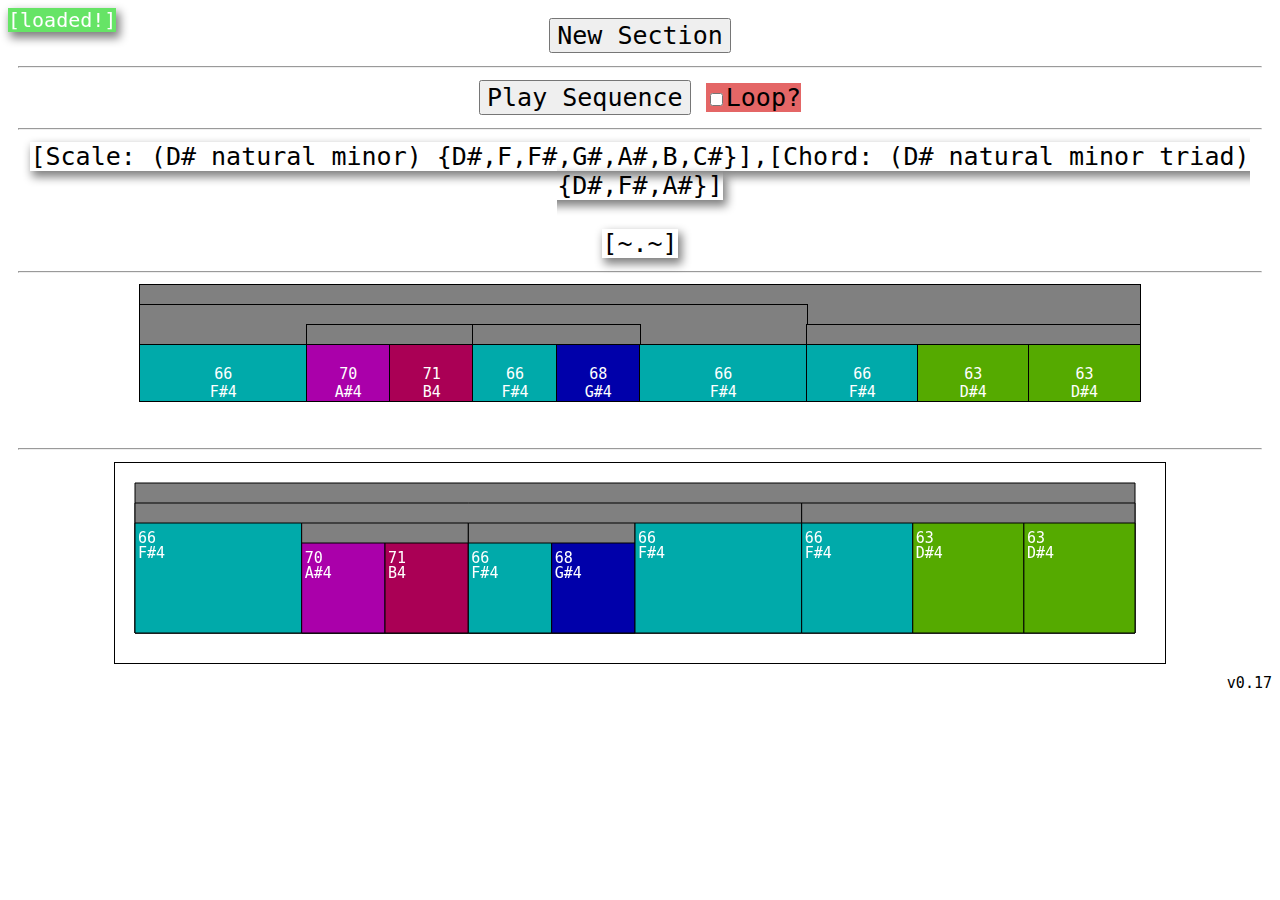
==== musicshow.html @ 69f3fecb "deprecated args are bad" ====
<html>

<head>

    <title id="tt">a muse;amusing;a-musical.</title>
    
    <meta http-equiv="content-type" content="text/html; charset=utf-8" />
	
    <script src="js/MIDI.js">/* MIDI API */</script>
    
    <script src="inc/shim/Base64.js" type="text/javascript"></script>
    <script src="inc/shim/Base64binary.js" type="text/javascript"></script>
    <script src="inc/shim/WebAudioAPI.js" type="text/javascript"></script>
    
    <script src="js/musicconst.js">/* constants for music library */</script>
    <script src="js/musicutil.js">/* utility functions and vanilla extensions for music library */</script>
    <script src="js/musicnote.js">/* wrapper for notes */</script>
    <script src="js/musicgroup.js">/* groups of tones */</script>
    <script src="js/musicgroupclass.js">/* easy building of tone groups */</script>
    <script src="js/musicnode.js">/* structural node class */</script>
    <script src="js/music.js">/* music node stuff, building rhythm, tonalization */</script>
    
    <script src="js/colors.js">/* color functions */</script>
    <script src="js/plotting.js">/* extremely simple canvas drawing */</script>
    <script src="js/musicrender.js">/* rendering node as html */</script>
    <script src="js/musiccanvas.js">/* showing nodes on a canvas */</script>
    <link rel="stylesheet" type="text/css" href="css/realized.css">
    <link rel="stylesheet" type="text/css" href="css/musiclabels.css"> 
    
    <script type="text/javascript">
    
    var titles = ["musical", "a muse", "amusing", "a-musical", "amusante", "a muse kale", "a moose king", "aim use sling", "ah moose aunt"];

    var canvasID = "drawspace";

    var dispnodes = [];
    var last_shown;
    var loop_timeout;
    var should_loop;
    
    var colors = colors || getColorsLib();
    
    function getIndicHSV(note){
        intensity = ( Math.pow( note.octave(), 1.5) / Math.pow(4, 1.5));
        noteHSV = {
            h:mod(note.num, music.NUM_TONES) / music.NUM_TONES,
            s:1,
            v:intensity/1.5
        };
        return noteHSV;
    }
    
    function loadCanvas() {
        document.title = titles.randomChoice();

        leCanvas = document.getElementById(canvasID);
        leContext = leCanvas.getContext("2d");
        
        MIDI.loadPlugin({
            soundfontUrl: "./soundfont/",
            instrument: "acoustic_grand_piano",
            onprogress: function(state, progress) {
                //console.log(state, progress);
            },
            onsuccess: function() {
                var ld = document.getElementById("loaded");
                ld.innerHTML = "[loaded!]";
                ld.classList.remove("disabled");
                ld.classList.add("enabled");
                setTimeout( function(){ ld.classList.add("faded") }, 5000 );
                /*
                var delay = 0; // play one note every quarter second
                var note = 50; // the MIDI note
                var velocity = 127; // how hard the note hits
                // play the note
                MIDI.setVolume(0, 127);
                MIDI.noteOn(0, note, velocity, delay);
                MIDI.noteOff(0, note, delay + 0.75);
                */
            }
        });
        
        clearInfo();
        loopToggle( document.getElementById("loopbox") );
        newSection();
    }
    
    function loopToggle( cb ){
        //console.log("checkbox is", cb.checked);
        should_loop = cb.checked;
        if(cb.checked){
            document.getElementById("loopbox_label").classList.remove("disabled");
            document.getElementById("loopbox_label").classList.add("enabled");
        }
        else{
            document.getElementById("loopbox_label").classList.remove("enabled");
            document.getElementById("loopbox_label").classList.add("disabled");
        }
        if(should_loop == false){
            clearTimeout(loop_timeout);
        }
    }
    
    function playTriggered(){
        clearTimeout(loop_timeout);
        last_shown.play(MIDI, 0, 127);
        if( should_loop ){
            //console.log(last_shown.getDuration()*1000);
            loop_timeout = setTimeout(playTriggered, last_shown.getDuration()*1000);
        }
    }
    
    function showInfo(info, box_number){
        var ib = document.getElementById("infobox" + box_number);
        ib.innerHTML = info;
    }
    
    function clearInfo(){
        showInfo("[._.]", 0);
        showInfo("[~.~]", 1);
    }

    function newSection() {
        var noda = music.BuildRhythm(4, music.PATTERNS, 5);
        /*
        var sca = music.scaleClasses.randomChoice().build(Math.floor(Math.random()*music.getNoteOrder().length));
        music.RandomTonalize(noda, sca.pickTones());
        */
        var fillers = music.CreateFillers(music.scaleClasses.randomChoice(), Math.floor(Math.random()*music.getNoteOrder().length));
        music.ScaleTonalize( noda, fillers );
        
        showNode(noda, 20, 20, 1000, 150, 20);
        clearInfo();
        showInfo(fillers, 0);
        dispnodes.push(noda);
        last_shown = noda;
        testRender();
    }
    
    function testRender(){
        var rdr = document.getElementById("render");
        if( rdr.children.length < 1 ){
            rdr.appendChild( renderNode(last_shown, 1000, 0) );
        }
        else{
            rdr.replaceChild( renderNode(last_shown, 1000, 0), rdr.firstChild )
        }
    }

    </script>
</head>
<body onload="loadCanvas();">
    <span id="loaded" class="info disabled">[loading MIDI library...]</span>
    <div class=centered>
        <button onclick="newSection();">New Section</button>
        <hr>
        <div>
            <button onclick="playTriggered();">Play Sequence</button> <label id="loopbox_label"><input id="loopbox" type="checkbox" onclick="loopToggle(this);">Loop?</label>
        </div>
        <hr>
        <span id="infobox0" class=info></span>
        <br><br>
        <span id="infobox1" class=info></span>
        <hr>
        <div id=render></div>
        <hr>
        <canvas id="drawspace" width="1050" height="200" style="border: 1px solid black"></canvas>
    </div>
    <span id="version" >v0.17</span>
</body>
</html>
---- css/realized.css ----
button {
    font-family: monospace;
    font-size: 25px;
}

.musicnode{
    transition: 1s;
    position: relative;
    display:inline-block;
    white-space: nowrap;
    margin:-1px;
    width: 100%;
    padding-top: 20px;
    border: 1px solid #000000; 
    background-color: gray;
}

.musicnote:hover{
    transition: .2s ease;
    -webkit-transform: scale(1.05);
    -ms-transform: scale(1.05);
    transform: scale(1.05);
}

.playing{
    transition: 0s;
    box-shadow: inset 0 0 100px 100px rgba(255, 255, 255, 0.5);
}

.musiclabel{
    position: relative;
    font-family: monospace;
    font-size: 15px;
    color:white;
}

#render{
    position: static;
    display: inline-block;
    white-space: nowrap;
    width: 1000px;
    height: 150px;
}
---- css/musiclabels.css ----
body {
    font-family: monospace;
    font-size: 25px;
}
.centered {
    position: relative;
    max-width: 1400px;
    height: auto;
    margin: auto;
    padding: 10px;
    text-align: center;
}
.faded{
    transition: visibility 0s 2s, opacity 5s ease;
    opacity:0;
    visibility: hidden;
}
.info{
    box-shadow: 3px 5px 10px 1px gray;
}
.enabled{
    background-color: rgba(0, 210, 0, .6);
}
.disabled{
    background-color: rgba(210, 0, 0, .6);
}
label{
    transition: 1s ease;
}
#loaded{
    position: fixed;
    z-index: 100;
    font-size:20px;
    color: white;
    transition: 1s ease;
}
#version{
    float: right;
    position: relative;
    font-size: 15px;
}
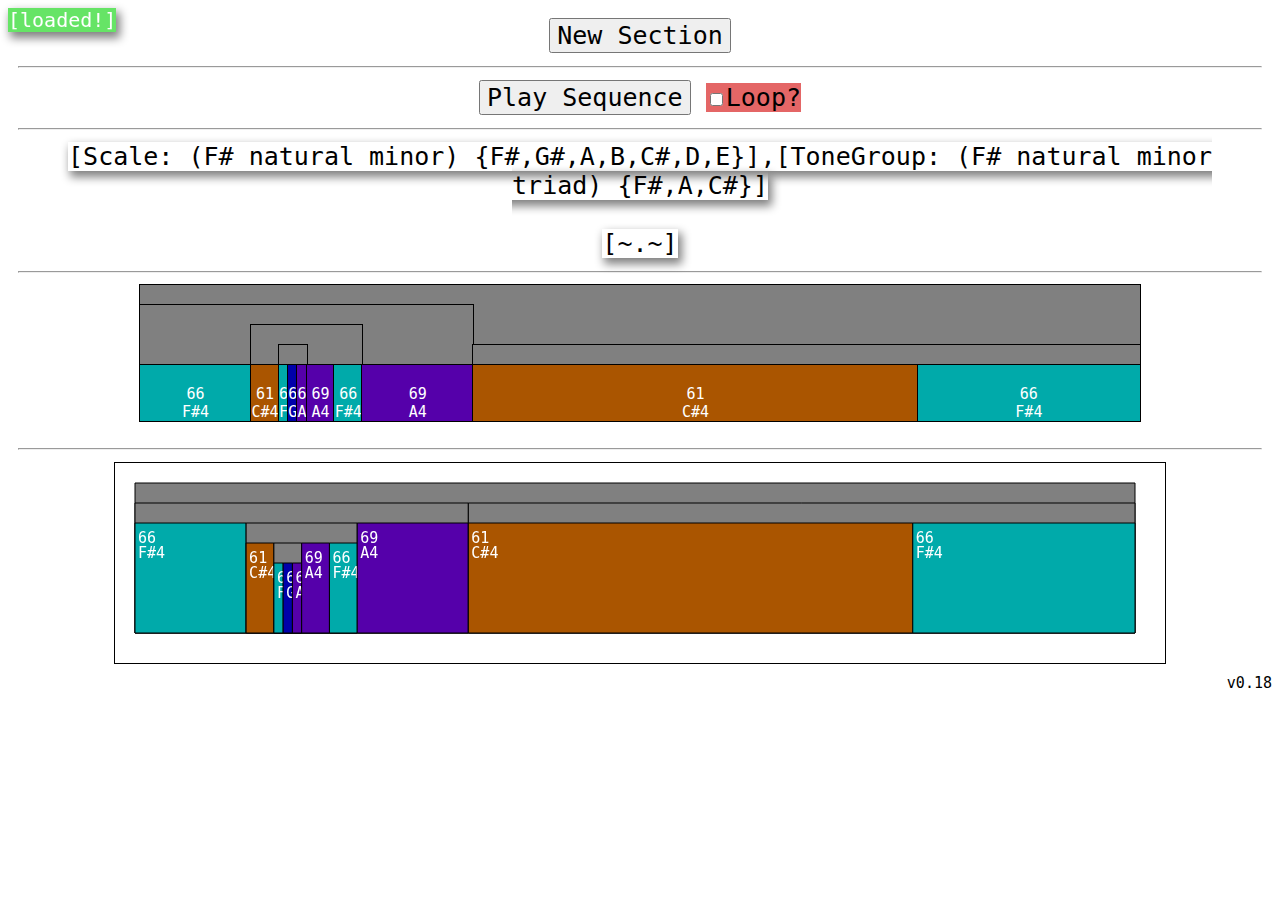
==== commit f28f0b28: "reversing" ====
--- a/musicshow.html
+++ b/musicshow.html
@@ -166,6 +166,6 @@
         <hr>
         <canvas id="drawspace" width="1050" height="200" style="border: 1px solid black"></canvas>
     </div>
-    <span id="version" >v0.17</span>
+    <span id="version" >v0.18</span>
 </body>
 </html>
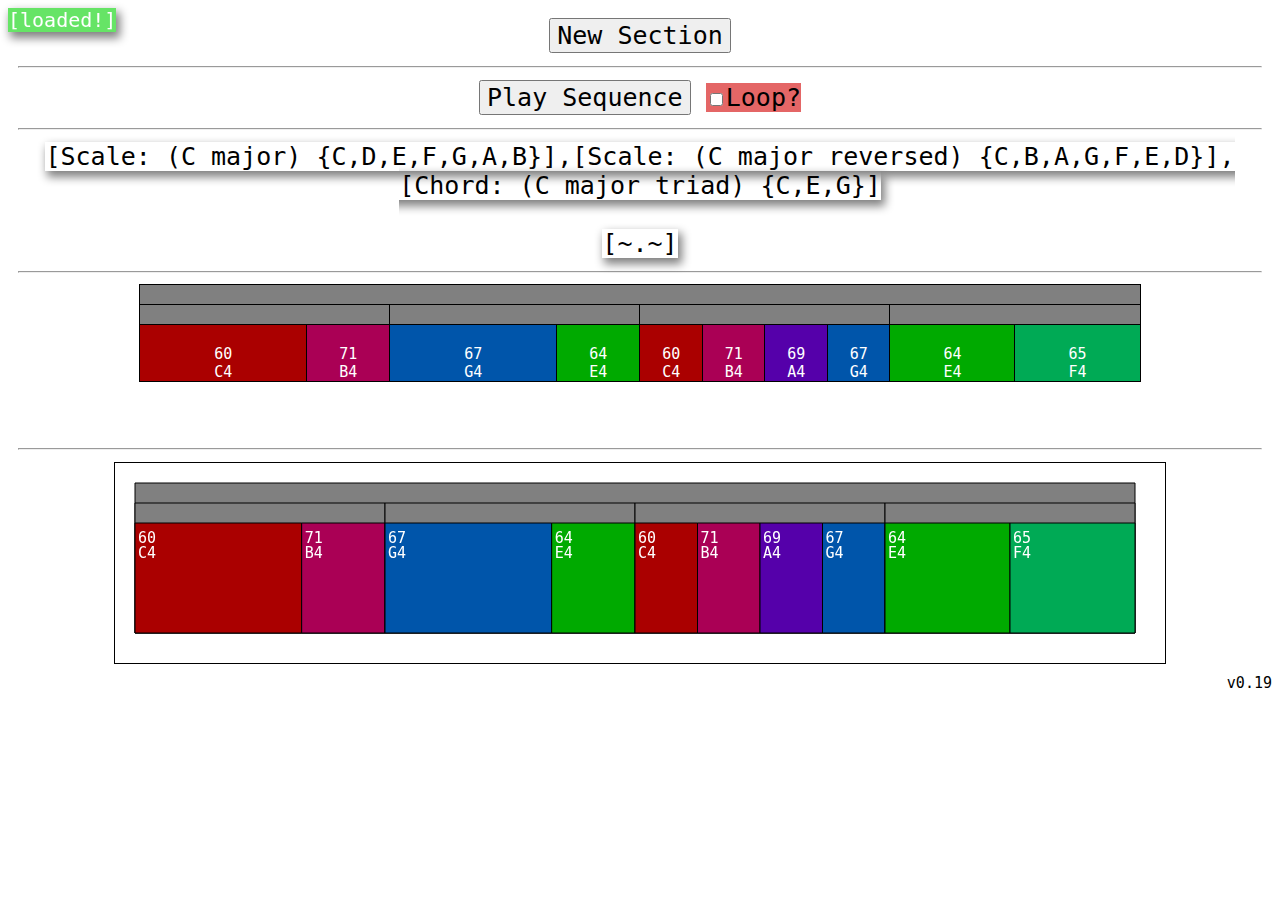
==== commit 211ad6cc: "reverses used in gen also fixed chord._builder" ====
--- a/musicshow.html
+++ b/musicshow.html
@@ -166,6 +166,6 @@
         <hr>
         <canvas id="drawspace" width="1050" height="200" style="border: 1px solid black"></canvas>
     </div>
-    <span id="version" >v0.18</span>
+    <span id="version" >v0.19</span>
 </body>
 </html>
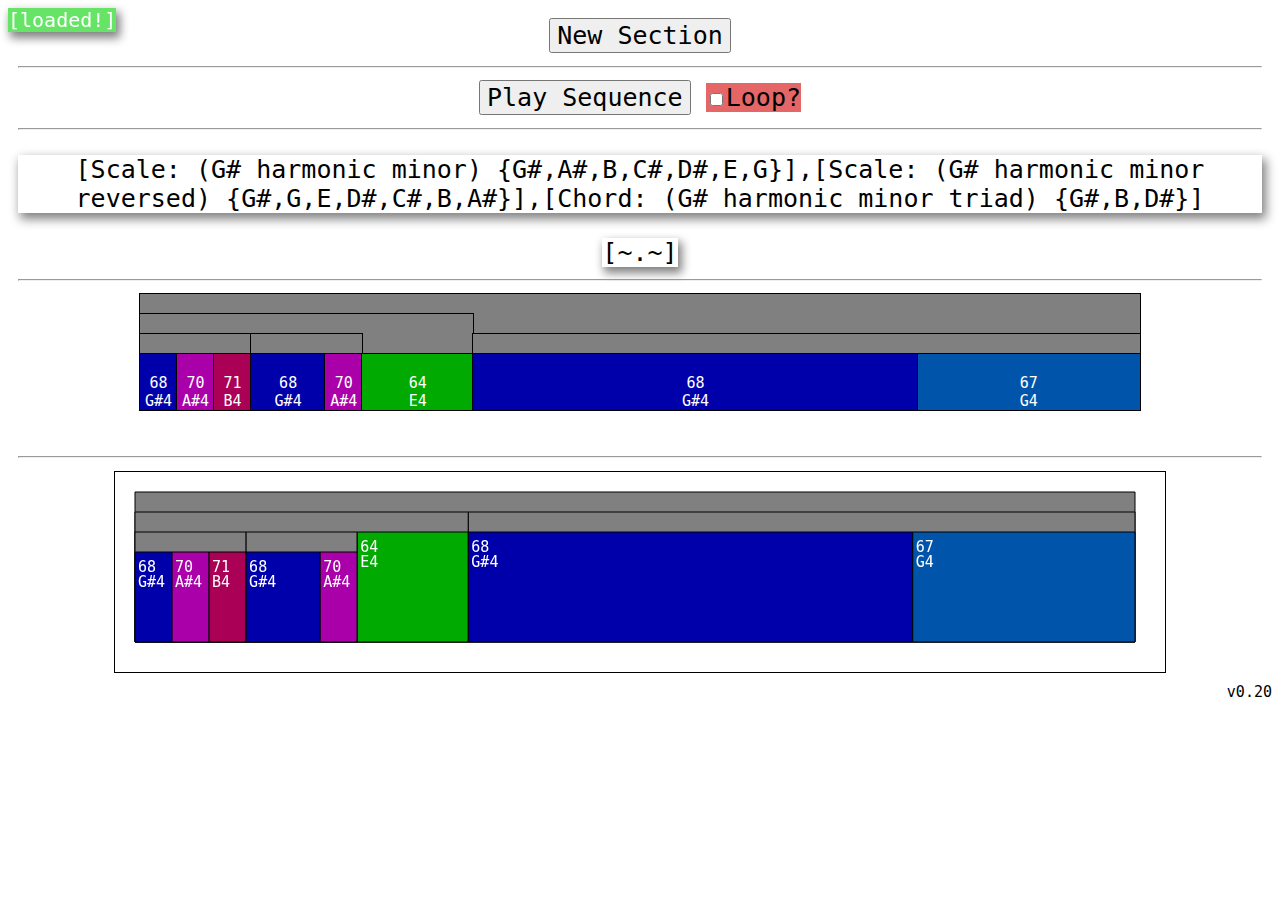
==== commit 385852d0: "more than diatonic" ====
--- a/musicshow.html
+++ b/musicshow.html
@@ -158,14 +158,13 @@
             <button onclick="playTriggered();">Play Sequence</button> <label id="loopbox_label"><input id="loopbox" type="checkbox" onclick="loopToggle(this);">Loop?</label>
         </div>
         <hr>
-        <span id="infobox0" class=info></span>
-        <br><br>
+        <p id="infobox0" class=info></p>
         <span id="infobox1" class=info></span>
         <hr>
         <div id=render></div>
         <hr>
         <canvas id="drawspace" width="1050" height="200" style="border: 1px solid black"></canvas>
     </div>
-    <span id="version" >v0.19</span>
+    <span id="version" >v0.20</span>
 </body>
 </html>
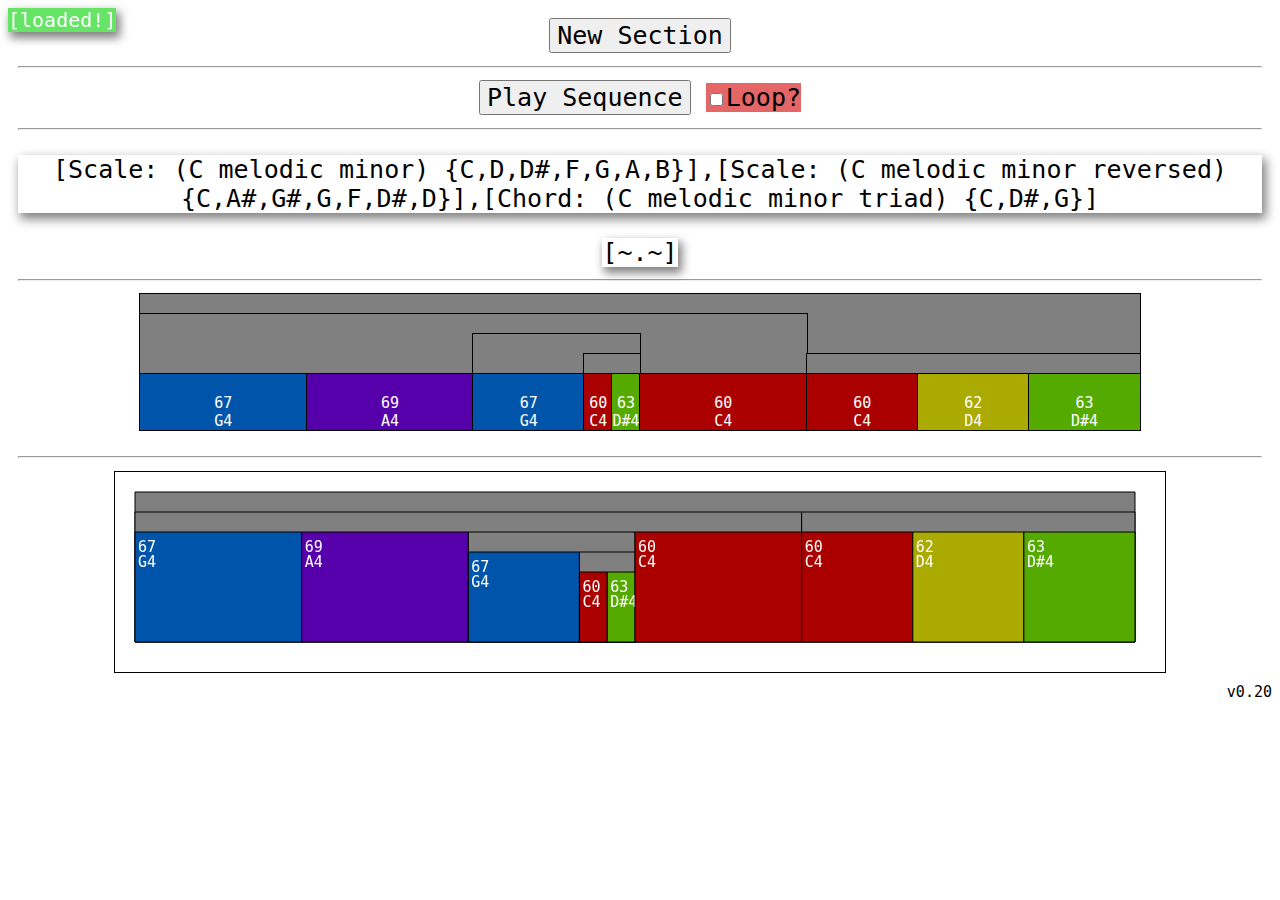
==== commit 2a524ead: "better file name" ====
--- a/musicshow.html
+++ b/musicshow.html
@@ -24,8 +24,8 @@
     <script src="js/plotting.js">/* extremely simple canvas drawing */</script>
     <script src="js/musicrender.js">/* rendering node as html */</script>
     <script src="js/musiccanvas.js">/* showing nodes on a canvas */</script>
-    <link rel="stylesheet" type="text/css" href="css/realized.css">
-    <link rel="stylesheet" type="text/css" href="css/musiclabels.css"> 
+    <link rel="stylesheet" type="text/css" href="css/musicrender.css"> <!-- style for DOM render of nodes -->
+    <link rel="stylesheet" type="text/css" href="css/musiclabels.css"> <!-- general labeling / UI style -->
     
     <script type="text/javascript">
     
--- a/css/musicrender.css
+++ b/css/musicrender.css
@@ -0,0 +1,43 @@
+button {
+    font-family: monospace;
+    font-size: 25px;
+}
+
+.musicnode{
+    transition: 1s;
+    position: relative;
+    display:inline-block;
+    white-space: nowrap;
+    margin:-1px;
+    width: 100%;
+    padding-top: 20px;
+    border: 1px solid #000000; 
+    background-color: gray;
+}
+
+.musicnote:hover{
+    transition: .2s ease;
+    -webkit-transform: scale(1.05);
+    -ms-transform: scale(1.05);
+    transform: scale(1.05);
+}
+
+.playing{
+    transition: 0s;
+    box-shadow: inset 0 0 100px 100px rgba(255, 255, 255, 0.5);
+}
+
+.musiclabel{
+    position: relative;
+    font-family: monospace;
+    font-size: 15px;
+    color:white;
+}
+
+#render{
+    position: static;
+    display: inline-block;
+    white-space: nowrap;
+    width: 1000px;
+    height: 150px;
+}
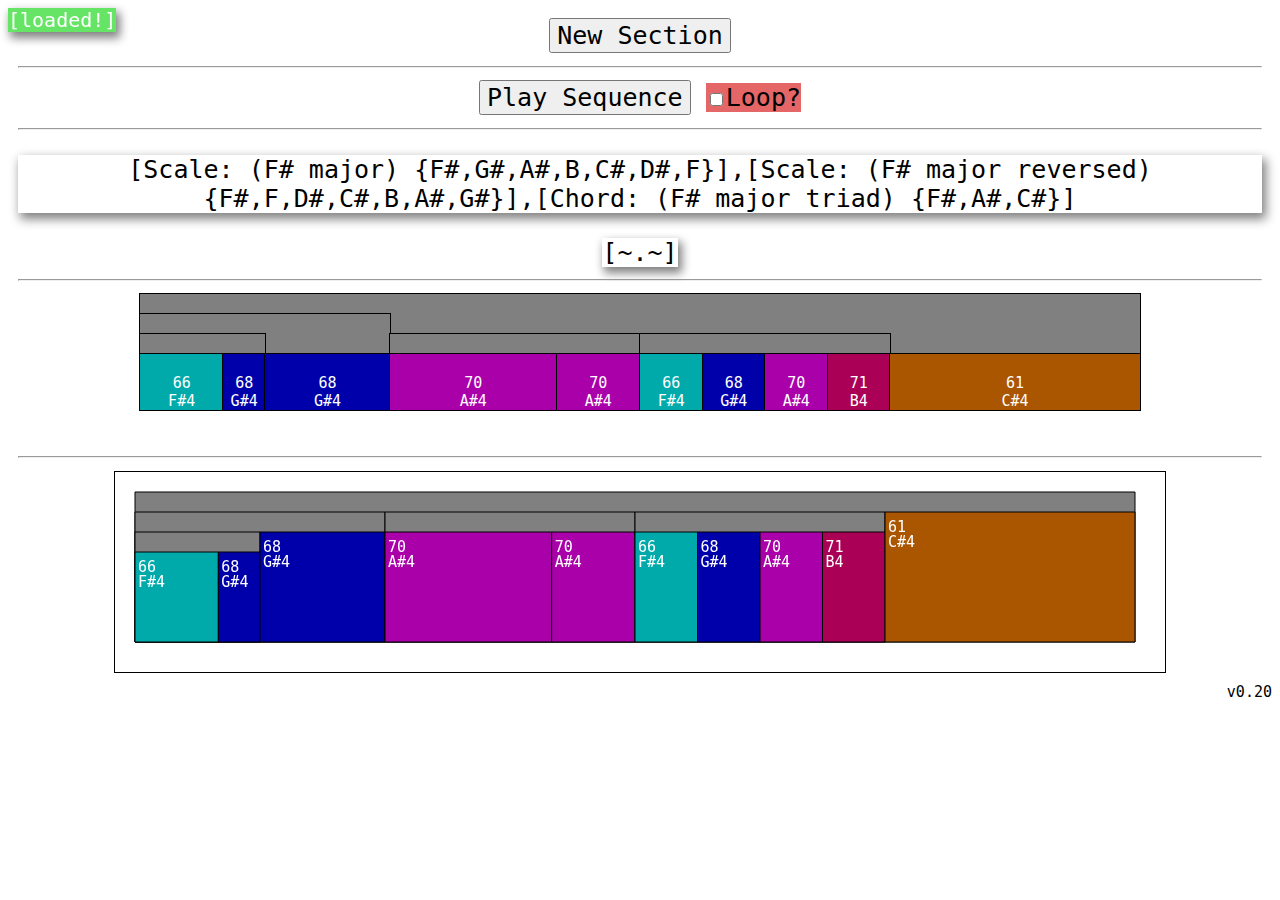
==== commit 913b03cb: "getIndicHSV global bad" ====
--- a/musicshow.html
+++ b/musicshow.html
@@ -40,6 +40,7 @@
     
     var colors = colors || getColorsLib();
     
+    // TODO: maybe make the still-global functions shared between files not do that
     function getIndicHSV(note){
         intensity = ( Math.pow( note.octave(), 1.5) / Math.pow(4, 1.5));
         noteHSV = {
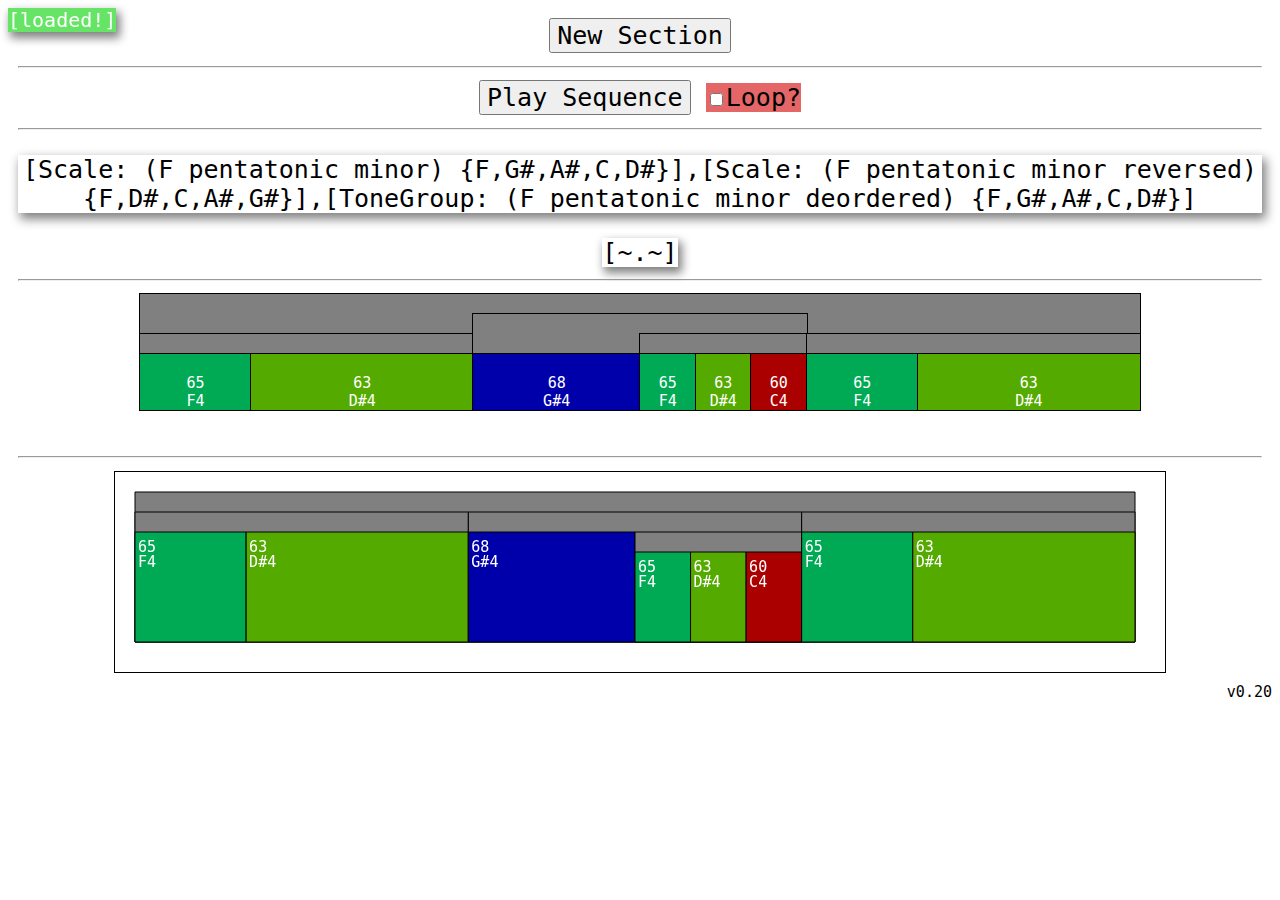
==== commit eeecb2b9: "refactoring" ====
--- a/musicshow.html
+++ b/musicshow.html
@@ -38,8 +38,6 @@
     var loop_timeout;
     var should_loop;
     
-    var colors = colors || getColorsLib();
-    
     // TODO: maybe make the still-global functions shared between files not do that
     function getIndicHSV(note){
         intensity = ( Math.pow( note.octave(), 1.5) / Math.pow(4, 1.5));
@@ -54,8 +52,7 @@
     function loadCanvas() {
         document.title = titles.randomChoice();
 
-        leCanvas = document.getElementById(canvasID);
-        leContext = leCanvas.getContext("2d");
+        music.CNVS.setCanvas( document.getElementById(canvasID) );
         
         MIDI.loadPlugin({
             soundfontUrl: "./soundfont/",
@@ -130,7 +127,7 @@
         var fillers = music.CreateFillers(music.scaleClasses.randomChoice(), Math.floor(Math.random()*music.getNoteOrder().length));
         music.ScaleTonalize( noda, fillers );
         
-        showNode(noda, 20, 20, 1000, 150, 20);
+        music.CNVS.showNode(noda, 20, 20, 1000, 150, 20);
         clearInfo();
         showInfo(fillers, 0);
         dispnodes.push(noda);
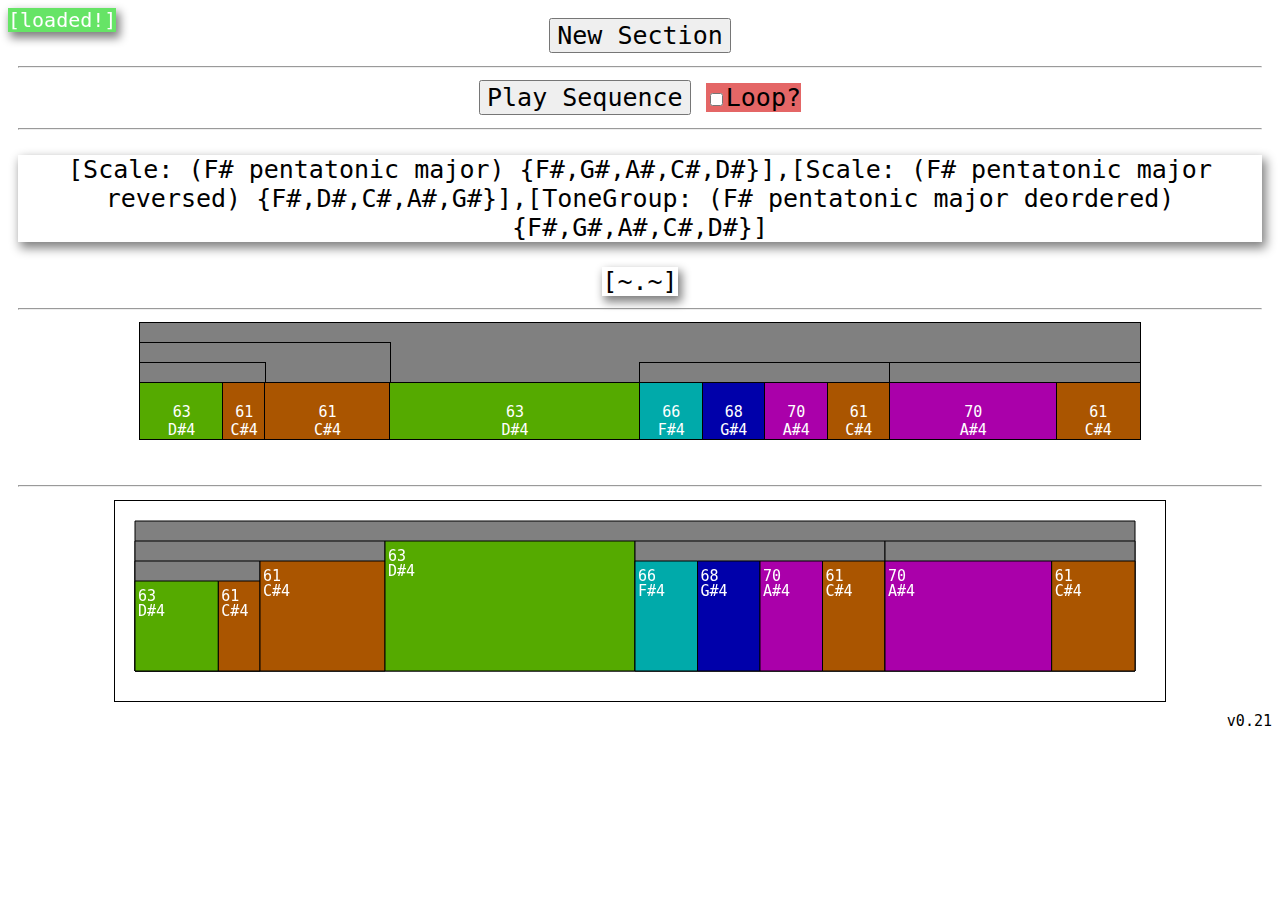
==== commit 10cc0a13: "refactoring 2 electric boogaloo" ====
--- a/musicshow.html
+++ b/musicshow.html
@@ -37,17 +37,6 @@
     var last_shown;
     var loop_timeout;
     var should_loop;
-    
-    // TODO: maybe make the still-global functions shared between files not do that
-    function getIndicHSV(note){
-        intensity = ( Math.pow( note.octave(), 1.5) / Math.pow(4, 1.5));
-        noteHSV = {
-            h:mod(note.num, music.NUM_TONES) / music.NUM_TONES,
-            s:1,
-            v:intensity/1.5
-        };
-        return noteHSV;
-    }
     
     function loadCanvas() {
         document.title = titles.randomChoice();
@@ -138,10 +127,10 @@
     function testRender(){
         var rdr = document.getElementById("render");
         if( rdr.children.length < 1 ){
-            rdr.appendChild( renderNode(last_shown, 1000, 0) );
+            rdr.appendChild( music.RENDER.renderNode(last_shown, 1000, 0) );
         }
         else{
-            rdr.replaceChild( renderNode(last_shown, 1000, 0), rdr.firstChild )
+            rdr.replaceChild( music.RENDER.renderNode(last_shown, 1000, 0), rdr.firstChild );
         }
     }
 
@@ -163,6 +152,6 @@
         <hr>
         <canvas id="drawspace" width="1050" height="200" style="border: 1px solid black"></canvas>
     </div>
-    <span id="version" >v0.20</span>
+    <span id="version" >v0.21</span>
 </body>
 </html>
